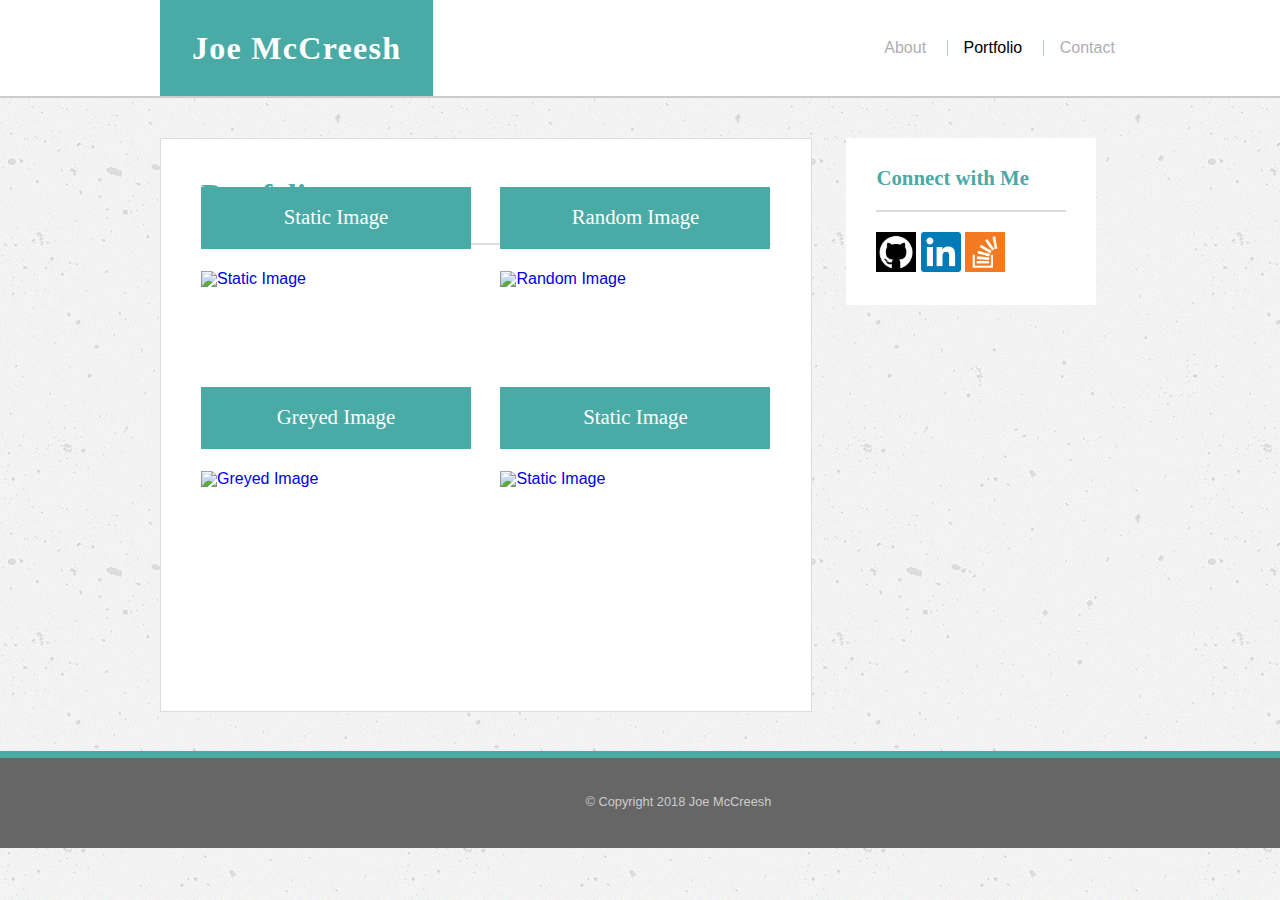
==== portfolio.html @ 3b12c4b8 "changes" ====
<!DOCTYPE html>
<html lang="en">
<head>
	<meta charset="UTF-8">
	<title>portfolio</title>
	<link rel="stylesheet" href="./assets/css/reset.css">
	<link rel="stylesheet" href="./assets/css/style.css">
</head>
<body>

	<header>
		<div class="container">
			<div class="name">
				<div class="logo">Joe McCreesh</div>
			</div>
			<nav class="nav">
				<ul>
					<li><a href="index.html">About</a></li>
					<li><a href="#" class="active">Portfolio</a></li>
					<li><a href="contact.html">Contact</a></li>
				</ul>
			</nav>
		</div> 
    </header>
        <div class="content">
				<div class="main">
			<h1 class="page-title">Portfolio</h1>
			<ul class="portfolio">
				<li class="portfolio-item">
					<a href="#">
						<img src="https://picsum.photos/270/200/" alt="Static Image">
						<h2 class="item-name">Static Image</h2>
					</a>
				</li>
				<li class="portfolio-item">
					<a href="#">
						<img src="https://picsum.photos/270/200?random" alt="Random Image">
						<h2 class="item-name">Random Image</h2>
					</a>
				</li>
				<li class="portfolio-item">
					<a href="#">
						<img src="https://picsum.photos/g/270/200" alt="Greyed Image">
						<h2 class="item-name">Greyed Image</h2>
					</a>
				</li>
				<li class="portfolio-item">
					<a href="#">
						<img src="https://picsum.photos/270/200/" alt="Static Image">
						<h2 class="item-name">Static Image</h2>
					</a>
                </li>
                              
			</ul>
			
		</div> 
		<div class="sidebar">
			<h2 class="sidebar-title">Connect with Me</h2>
			<ul class="social">
				<li><a href="https://github.com/jmccreesh/"><img src="./assets/images/github.png" alt="GitHub"></a></li>
                    <li><a href="https://www.linkedin.com/in/joe-mccreesh-633858145"><img src="./assets/images/linkedin.png" alt="LinkedIn"></a></li>
                    <li><a href="https://stackoverflow.com/u/9279830"><img src="./assets/images/stackoverflow.png" alt="Twitter"></a></li>
			</ul>
		</div> 
			</div> 

	<footer>
		&copy; Copyright 2018 Joe McCreesh
	</footer>

</body>
</html>
---- assets/css/style.css ----
html {
    position: relative;
}

html, body {
    font-family: Arial, Helvetica Neue, Arial, Helvetica, sans-serif;
    color: #666666;
    background-color: #efefef;
    background: url("../images/concrete.png");
    }

h1, h2, h3, h4, h5, h6 {
    font-family: Georgia, 'Times New Roman', Times, serif;
    color: #4aaaa5
    
    
}

a {
    text-decoration: none;
}

h1 {
    font-size: 2em;
}

h2 {
    font-size: 1.3em;
}
h6{
    font-size: 1.0em;
}

header {
    width: 100%;
    height: auto;
    border-bottom: 2px solid #cccccc;
    background-color: #ffffff;
}

header .container {
    width: 960px;
    margin: 0 auto;
}

.name, .nav {
    display: inline-block;
    vertical-align: middle;
    margin: 0;
    padding: 0;
}

.name {
    width: 50%;
    color:#ffffff;
}

.logo {
    display: inline-block;
    font-family:'Georgia', Times, 'Times New Roman', serif;
    font-weight: bold;
    font-size: 2em;
    letter-spacing: .04em;
    background-color: #4aaaa5;
    padding:1em;
    width: auto;
}

.nav {
    width: 49%;
    text-align: right;
    color: #b1adb3;
    font-weight: normal;
}

.nav ul li {
    display: inline-block;
    padding-left: 1em;
    margin-left: 1em;
}

.nav ul li a {
    color: #b1adb3;
    text-decoration: none;
    -webkit-transition: color .4s;
    transition: color .4s;
}

.nav ul li a:hover {
    color: #4aaaa5;
}

.nav ul li a.active {
    color: #000000;
}

.nav ul li+li {
    border-left: 1px solid #accccc;
}

.content {
    width: 960px;
    clear: both;
    margin: 0 auto 6em auto;
}

.main {
    display: inline-block;
    width: 570px;
    margin: 40px 0;
    padding: 40px;
    background-color: #ffffff;
    border: 1px solid #dddddd;
}

.main h1 {
    font-size:2em;
    font-weight:bold;
    padding-bottom:1em;
    margin-bottom:0.8em;
    border-bottom: 2px solid #dddddd;
}

.main p {
    font-size: 18px;
    line-height: 1.5em;
    margin-bottom:2em;
}

img.headshot {
    float: left;
    padding: 0 1em 1em 0;
    width: 200px;
    height: 200px;
}

.portfolio-item {
    display: inline-block;
    position: relative;
    width: 270px;
    height:200px;
    transition: transform .2s east-out;
}

.portfolio-item:nth-child(even) {
    margin-left: 25px;
}

.portfolio-item:hover {
    transform: rotate(-4deg) scale (1.1,1.1);
}

.item-name {
    position: relative;
    top:-100px;
    text-align: center;
    background-color: #4aaaa5;
    padding: 1em;
    color: #ffffff;
    z-index: 1000;
}

.contact{
    width: 540px;
}

.contact label {
    display: block;
    padding-bottom: 0.5em;
}

.contact input, .contact textarea {
    width: 100%;
    border: 1px solid #cccccc;
    margin-bottom: 1.5em;
    padding: 1em;
    font-size: .9em;
}

.contact input::-webkit-input-placeholder, .contact textarea::-webkit-input-placeholder {
    color: #cccccc;
}

.contact input::-moz-placeholder, .contact textarea::-moz-placeholder {
    color:#cccccc;
}

.contact input::-ms-placeholder, .contact textarea::-ms-input-placeholder {
    color:#cccccc;
}

.contact input::placeholder, .contact textarea::placeholder {
    color: #cccccc;
}

.contact input[type="submit"] {
    width: auto;
    background-color: #4aaaa5;
    color:#ffffff;
    border: none;
    padding: 1em 2em;
    font-size: 1em;
}

.sidebar {
    display: inline-block;
    width: 190px;
    padding: 30px;
    margin: 40px 0 0 30px;
    vertical-align: top;
    background-color: #ffffff;
        
}

.sidebar h2 {
    font-size: 1.3em;
    font-weight:  bold;
    padding-bottom: 1em;
    margin-bottom: 1em;
    border-bottom: 2px solid #dddddd; 
 
}

.sidebar ul li {
    display: inline-block;
    margin: 0;
    padding: 0;
    -webkit-transition: all .2s;
    -webkit-transition-timing-function: ease-out;
    transition: all .2s;
    transition-timing-function: ease-out;
    
}

.sidebar ul li:hover {
    -ms-transform: scale (1.1,1.1);
    -webkit-transform: scale(1.1,1.1);
    -moz-transform: scale(1.1,1.1);
    -o-transform: scale(1.1,1.1);
    transform: scale(1.1,1.1);
}

.social img {
    width: 40px;
    height: auto;  
    
}

footer {
    position: absolute;
    left: 0;
    bottom: 0;
    width: 100%;
    padding: 3em;
    text-align: center;
    font-size: 0.8em;
    color: #cccccc;
    background-color: #666666;
    border-top: 7px solid #4aaaa5;
    
}

input[type=text] {
    border:1px solid #cccccc;
    font-family: Arial, Helvetica Neue, Arial, Helvetica, sans-serif
    padding: 5px;
}

.fname{
    width: 100%;
}
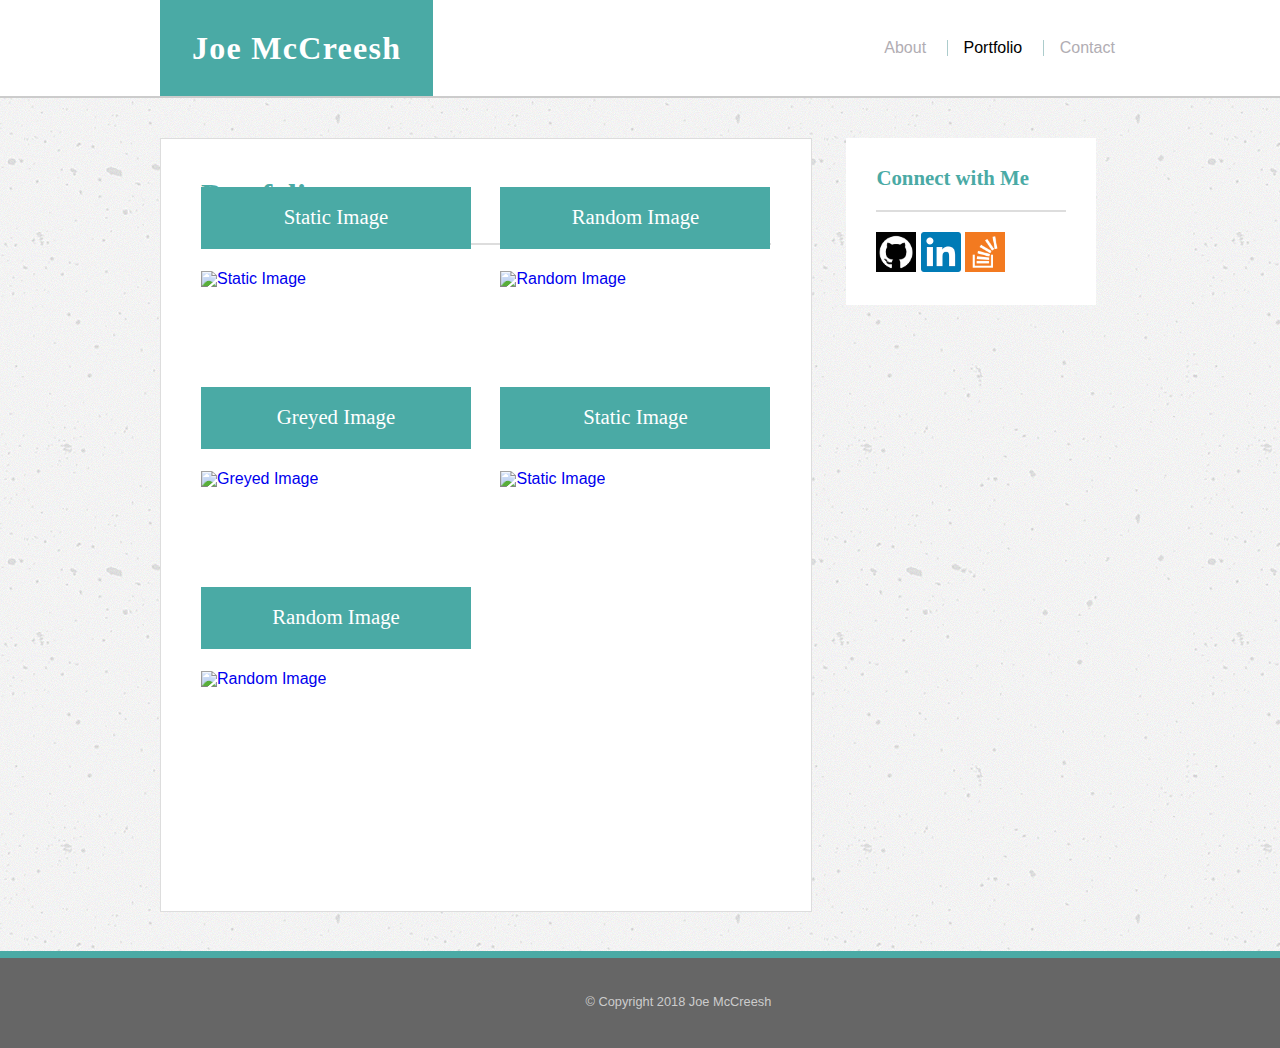
==== commit f14c2894: "layout change just in case" ====
--- a/portfolio.html
+++ b/portfolio.html
@@ -49,7 +49,14 @@
 						<img src="https://picsum.photos/270/200/" alt="Static Image">
 						<h2 class="item-name">Static Image</h2>
 					</a>
-                </li>
+				</li>
+			</li>
+			<li class="portfolio-item">
+				<a href="#">
+					<img src="https://picsum.photos/270/200/?random" alt="Random Image">
+					<h2 class="item-name">Random Image</h2>
+				</a>
+			</li>
                               
 			</ul>
 			
